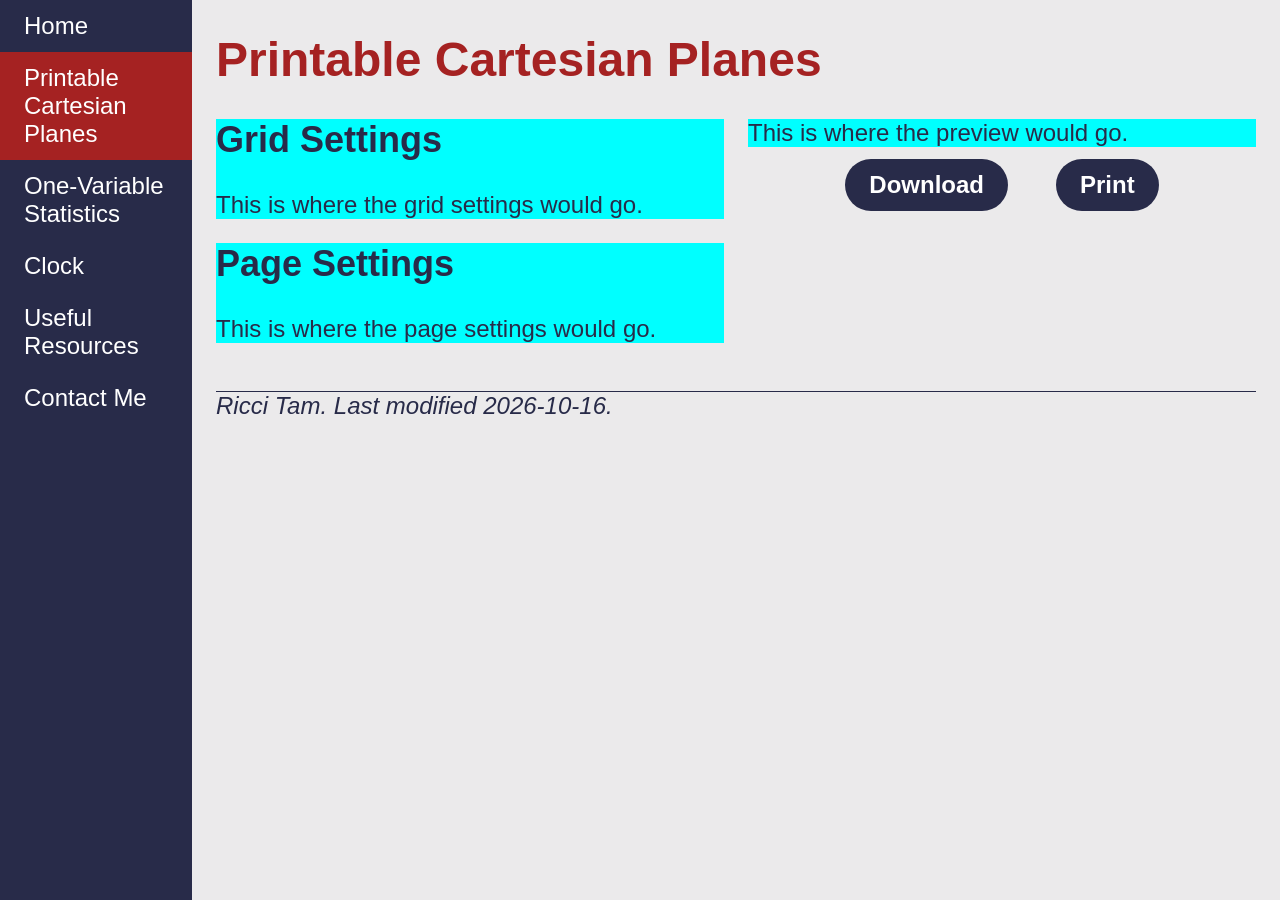
==== 2.0-printable-cartesian-planes.html @ de1e3468 "Add files via upload" ====
<!DOCTYPE html PUBLIC "-//W3C//DTD XHTML 1.1//EN" "http://www.w3.org/TR/xhtml11/DTD/xhtml11.dtd">

<html xmlns="http://www.w3.org/1999/xhtml">

<head>
<link rel="stylesheet" type="text/css" href="style-sheets/main-style.css" />
<link rel="stylesheet" type="text/css" href="style-sheets/2.0-printable-cartesian-planes-style.css" />
<meta charset="UTF-8" />
<meta name="viewport" content="width=device-width, initial-scale=1.0" />
<title>Printable Cartesian Planes</title>
</head>

<body>

<div id="navbar" class="navbar">
  <ul>
    <li><a href="index.html">Home</a></li>
    <!-- <li><a href="1.0 - Grapher.html">Grapher</a></li> -->
    <li><a class="active" href="2.0-printable-cartesian-planes.html">Printable Cartesian Planes</a></li>
    <li><a href="3.0-one-variable-statistics.html">One-Variable Statistics</a></li>
    <li><a href="4.0-clock.html">Clock</a></li>
    <!-- <li><a href="5.0 - VecAddCalc.html">Vector Addition Calculator</a></li> -->
    <li><a href="6.0-useful-resources.html">Useful Resources</a></li>
    <li><a href="7.0-contact-me.html">Contact Me</a></li>
  </ul>
</div>

<div id="content" class="content">
  <header><h1>Printable Cartesian Planes</h1></header>
  <div class="container-printable-cartesian-plane">
    <div class="settings-menus">
      <div id="grid-settings" class="js-element">
        <h2>Grid Settings</h2>
        This is where the grid settings would go.
      </div>
      <div id="page-settings" class="js-element">
        <h2>Page Settings</h2>
        This is where the page settings would go.
      </div>
    </div>
    <div class="preview">
      <div class="preview-window js-element">
        This is where the preview would go.
      </div>
      <div class="btn-cluster">
        <button class="download">Download</button>
        <button class="print">Print</button>
      </div>
    </div>
  </div>
  <footer>Ricci Tam. Last modified 2026-10-16.</footer>
</div>

</body>

</html>
---- style-sheets/main-style.css ----
:root {
  --navbar-width: 15vw;
  --main-colour: rgb(40 43 73);
  --hover-colour: rgb(78 78 146);
  --accent-colour: rgb(165 34 34);
  --hover-accent-colour: rgb(194, 46, 46);
  --background-colour: rgb(235 234 235);
  --white-colour: white;
}

.js-element {
  background-color: aqua;
}

html {
  background-color: var(--background-colour);
  color: var(--main-colour);
  font-size: 150%;
}

body {
  margin: 0;
  padding: 0;
  font-family: Verdana, Arial, sans-serif;
}

button, input, select, textarea {
  font-family: inherit;
  font-size: inherit;
  font-weight: inherit;
  line-height: inherit;
}

.content {
  margin-left: var(--navbar-width);
  padding: 0 1rem;
}

h1 {color: var(--accent-colour);}

footer {
  border-top: 1px solid var(--main-colour);
  font-style: italic;
  margin-top: 2rem;
}

/* Common elements */
/* Style for pill-shaped button adapted from https://www.w3schools.com/css/css3_buttons.asp */
button {
  background: var(--main-colour);
  color: var(--white-colour);
  border: none;
  margin: 0.5rem;
  padding: 0.5rem 1rem;
  border-radius: 999px;
  font-weight: 600;
  cursor: pointer;
  text-decoration: none;
  text-align: center;
  &:hover {background: var(--hover-colour);}
}

textarea,
input {
  padding: 0.5rem;
  border: 1px solid var(--main-colour);
  border-radius: 4px;
  &:focus {
    outline: none;
    box-shadow: 0 0 4px var(--hover-colour);
  }
}

a:link,
a:visited {
  color:var(--main-colour);
  &:hover {color: var(--hover-colour);}
}

/* Style for Navigation Bar adapted from https://www.w3schools.com/howto/howto_js_sidenav.asp */
#navbar {
  position: fixed;
  top: 0;
  & ul {
    list-style-type: none;
    margin: 0;
    padding: 0;
    width: var(--navbar-width);
    background-color: var(--main-colour);
    position: fixed;
    top: 0;
    left: 0;
    overflow: auto;
    height: 100vh;
  }
  & a {
    display: block;
    color: var(--white-colour);
    padding: 0.5rem 1rem;
    text-decoration: none;
  }
  & a.active {background-color: var(--accent-colour);}
  & a:hover:not(.active) {background-color: var(--hover-colour);}
}

/* navbar for small screens adapted from https://www.w3schools.com/howto/howto_js_sidenav.asp */
@media screen and (max-width: 1000px) {
  #navbar {
    position: relative;
    & ul {
      width: 100vw;
      height: auto;
      position: relative;
    }
    & a {
      text-align: center;
      float: none;
      padding: 1rem;
    }
  }

  #content {
    margin-left: 0;
  }
}
---- style-sheets/2.0-printable-cartesian-planes-style.css ----
.container-printable-cartesian-plane {
  display: grid;
  grid-template-columns: repeat(2, 1fr);
  gap: 1rem;
}

.settings-menus{
  grid-column: 1;
  display: grid;
  row-gap: 1rem;
}
.preview {grid-column: 2;}

.settings-menus h2 {margin-top:0;}

.btn-cluster {
  display: flex;
  gap: 1rem;
  flex-wrap: wrap;
  justify-content: center;
}

@media screen and (max-width: 700px) {
  .container-printable-cartesian-plane {
    display: flex;
    flex-direction: column;
  }
  .preview {order: 1;}
  .btn-cluster {order: 2;}
  .settings-menus {order: 3;}
}
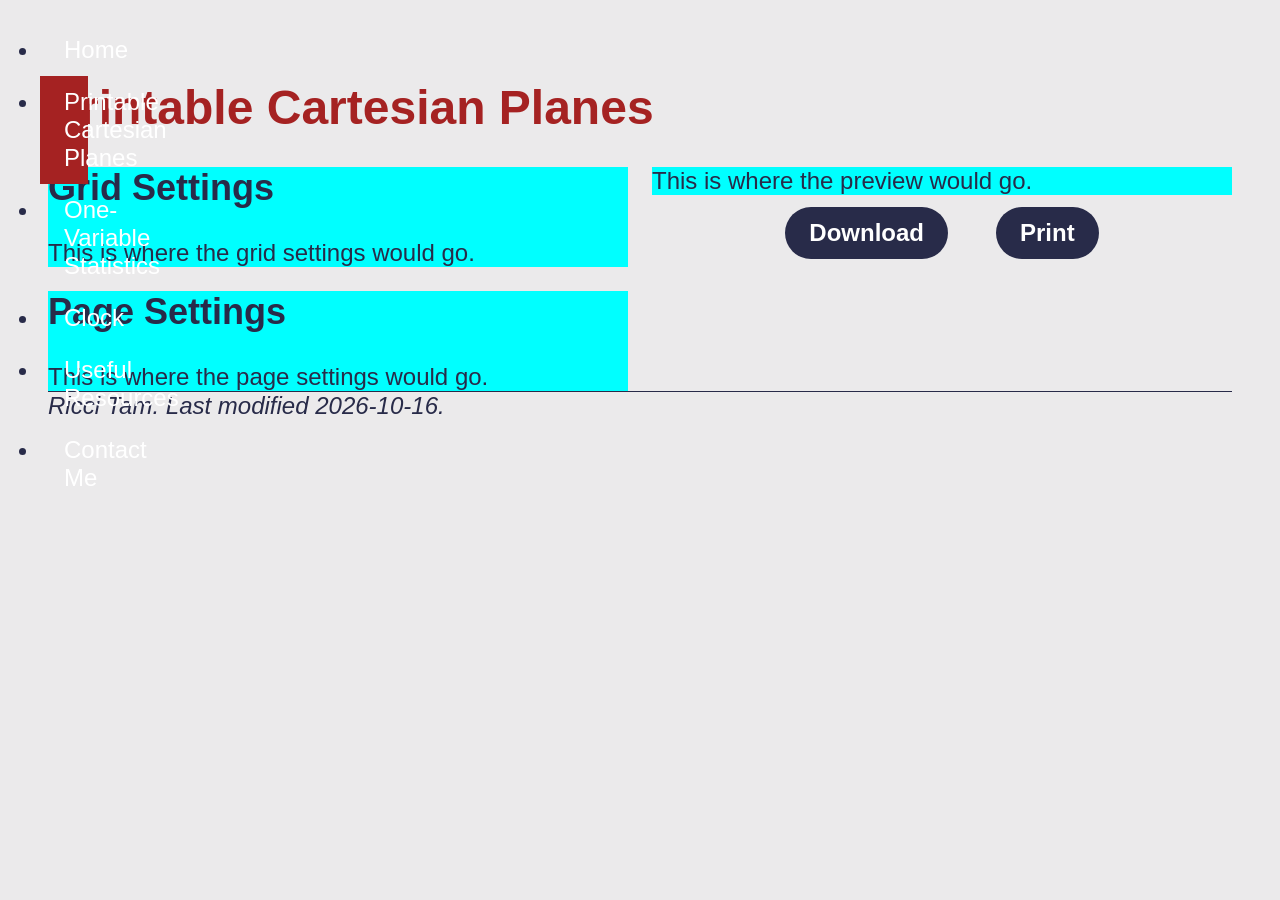
==== commit 2c67c25c: "school to home" ====
--- a/2.0-printable-cartesian-planes.html
+++ b/2.0-printable-cartesian-planes.html
@@ -12,7 +12,7 @@
 
 <body>
 
-<div id="navbar" class="navbar">
+<nav id="navbar" class="navbar collapsed">
   <ul>
     <li><a href="index.html">Home</a></li>
     <!-- <li><a href="1.0 - Grapher.html">Grapher</a></li> -->
@@ -23,7 +23,7 @@
     <li><a href="6.0-useful-resources.html">Useful Resources</a></li>
     <li><a href="7.0-contact-me.html">Contact Me</a></li>
   </ul>
-</div>
+</nav>
 
 <div id="content" class="content">
   <header><h1>Printable Cartesian Planes</h1></header>
--- a/style-sheets/main-style.css
+++ b/style-sheets/main-style.css
@@ -1,5 +1,5 @@
 :root {
-  --navbar-width: 15vw;
+  --navbar-width: 30vw;
   --main-colour: rgb(40 43 73);
   --hover-colour: rgb(78 78 146);
   --accent-colour: rgb(165 34 34);
@@ -25,15 +25,12 @@
 }
 
 button, input, select, textarea {
-  font-family: inherit;
-  font-size: inherit;
-  font-weight: inherit;
-  line-height: inherit;
+  font: inherit;
+  color: inherit;
 }
 
 .content {
-  margin-left: var(--navbar-width);
-  padding: 0 1rem;
+  padding: 2rem;
 }
 
 h1 {color: var(--accent-colour);}
@@ -41,11 +38,12 @@
 footer {
   border-top: 1px solid var(--main-colour);
   font-style: italic;
-  margin-top: 2rem;
+  margin-top: 0 1rem;
 }
 
 /* Common elements */
 /* Style for pill-shaped button adapted from https://www.w3schools.com/css/css3_buttons.asp */
+#home-button,
 button {
   background: var(--main-colour);
   color: var(--white-colour);
@@ -79,19 +77,19 @@
 
 /* Style for Navigation Bar adapted from https://www.w3schools.com/howto/howto_js_sidenav.asp */
 #navbar {
+  height: 100%;
+  width: var(--navbar-width);
   position: fixed;
+  z-index: 2;
   top: 0;
-  & ul {
-    list-style-type: none;
-    margin: 0;
+  left: 0;
+  background-color: var(--main-colour);
+  transition: 0.3s;
+
+  & .nav-content {
+    margin-top: 3rem;
     padding: 0;
-    width: var(--navbar-width);
-    background-color: var(--main-colour);
-    position: fixed;
-    top: 0;
-    left: 0;
-    overflow: auto;
-    height: 100vh;
+    overflow: hidden;
   }
   & a {
     display: block;
@@ -101,6 +99,9 @@
   }
   & a.active {background-color: var(--accent-colour);}
   & a:hover:not(.active) {background-color: var(--hover-colour);}
+  &.collapsed {
+    width: 0;
+  }
 }
 
 /* navbar for small screens adapted from https://www.w3schools.com/howto/howto_js_sidenav.asp */
@@ -122,4 +123,18 @@
   #content {
     margin-left: 0;
   }
-}+}
+
+
+.unbulleted li {list-style-type: none;}
+
+.nav-btn-cluster {
+  display: flex;
+  top: 0;
+  left: 0;
+  width: 100%;
+  background-color: aqua;
+  background-color: rgb(0 0 0 / 0);
+  & * {z-index: 3;}
+}
+
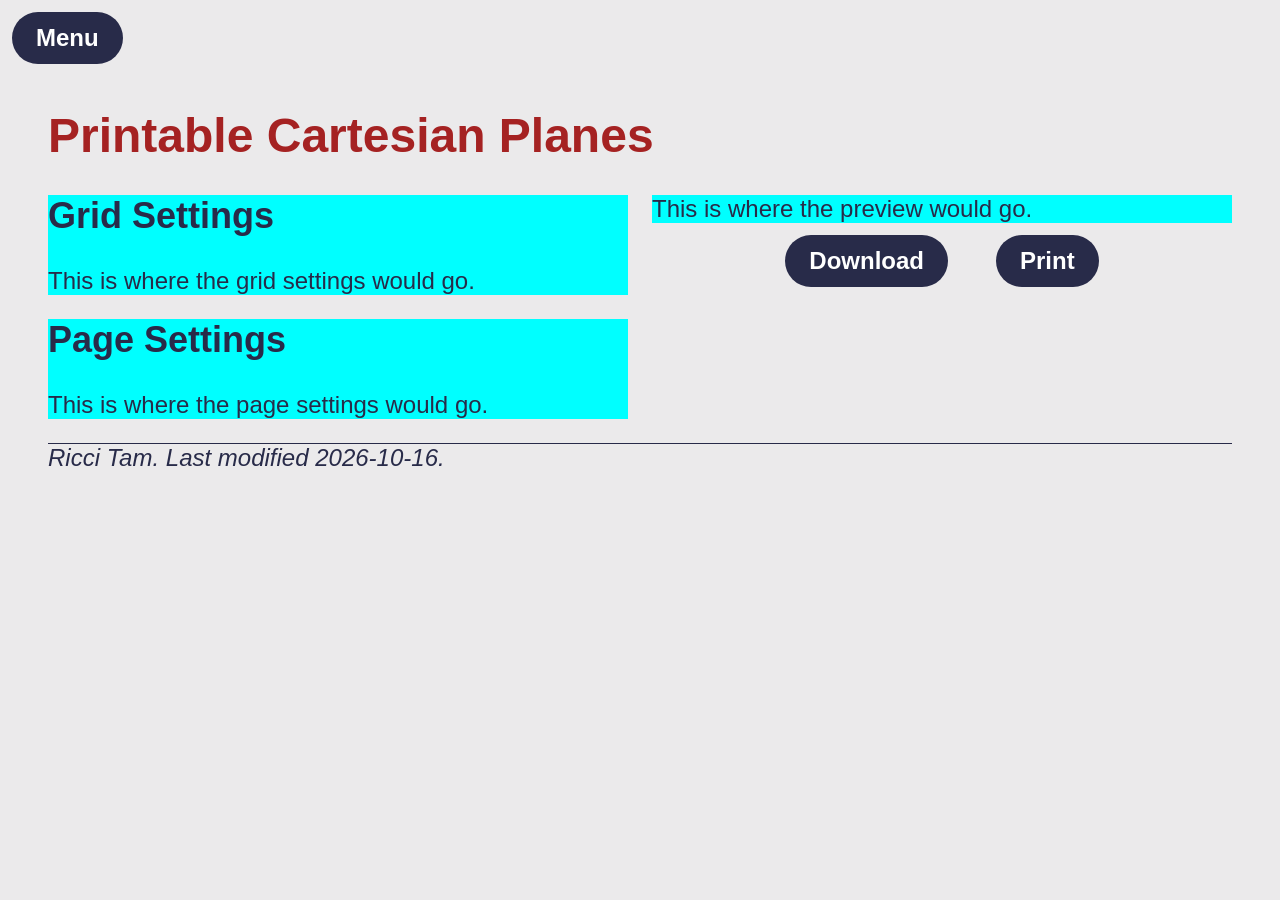
==== commit 86e93d1c: "nightly - working hamburger" ====
--- a/2.0-printable-cartesian-planes.html
+++ b/2.0-printable-cartesian-planes.html
@@ -12,8 +12,14 @@
 
 <body>
 
+<div id="nav-btn-cluster" class="nav-btn-cluster">
+  <button id="navbar-button">Menu</button>
+</div>
+
+<div id="overlay" class="overlay collapsed"></div>
+
 <nav id="navbar" class="navbar collapsed">
-  <ul>
+  <ul class="nav-list">
     <li><a href="index.html">Home</a></li>
     <!-- <li><a href="1.0 - Grapher.html">Grapher</a></li> -->
     <li><a class="active" href="2.0-printable-cartesian-planes.html">Printable Cartesian Planes</a></li>
@@ -51,6 +57,8 @@
   <footer>Ricci Tam. Last modified 2026-10-16.</footer>
 </div>
 
+<script type="text/javascript" src="javascript/hamburger-menu.js"></script>
+
 </body>
 
 </html>
--- a/style-sheets/main-style.css
+++ b/style-sheets/main-style.css
@@ -30,7 +30,7 @@
 }
 
 .content {
-  padding: 2rem;
+  padding: 0 2rem;
 }
 
 h1 {color: var(--accent-colour);}
@@ -38,12 +38,11 @@
 footer {
   border-top: 1px solid var(--main-colour);
   font-style: italic;
-  margin-top: 0 1rem;
+  margin-top: 1rem;
 }
 
 /* Common elements */
 /* Style for pill-shaped button adapted from https://www.w3schools.com/css/css3_buttons.asp */
-#home-button,
 button {
   background: var(--main-colour);
   color: var(--white-colour);
@@ -84,9 +83,10 @@
   top: 0;
   left: 0;
   background-color: var(--main-colour);
-  transition: 0.3s;
+  transform: translateX(0);
+  transition: transform 0.3s;
 
-  & .nav-content {
+  & .nav-list {
     margin-top: 3rem;
     padding: 0;
     overflow: hidden;
@@ -100,9 +100,28 @@
   & a.active {background-color: var(--accent-colour);}
   & a:hover:not(.active) {background-color: var(--hover-colour);}
   &.collapsed {
-    width: 0;
+    transform: translateX(-100%);
+    transition: transform 0.3s;
   }
 }
+
+#overlay{
+  background-color: rgb(0 0 0 / 0.6);
+  height: 100%;
+  width: 100%; 
+  position: fixed;
+  z-index: 1;
+  top: 0;
+  left: 0;
+  display: block;
+  &.collapsed {
+    display: none;
+  }
+}
+
+
+
+
 
 /* navbar for small screens adapted from https://www.w3schools.com/howto/howto_js_sidenav.asp */
 @media screen and (max-width: 1000px) {
@@ -126,7 +145,7 @@
 }
 
 
-.unbulleted li {list-style-type: none;}
+li {list-style-type: none;}
 
 .nav-btn-cluster {
   display: flex;
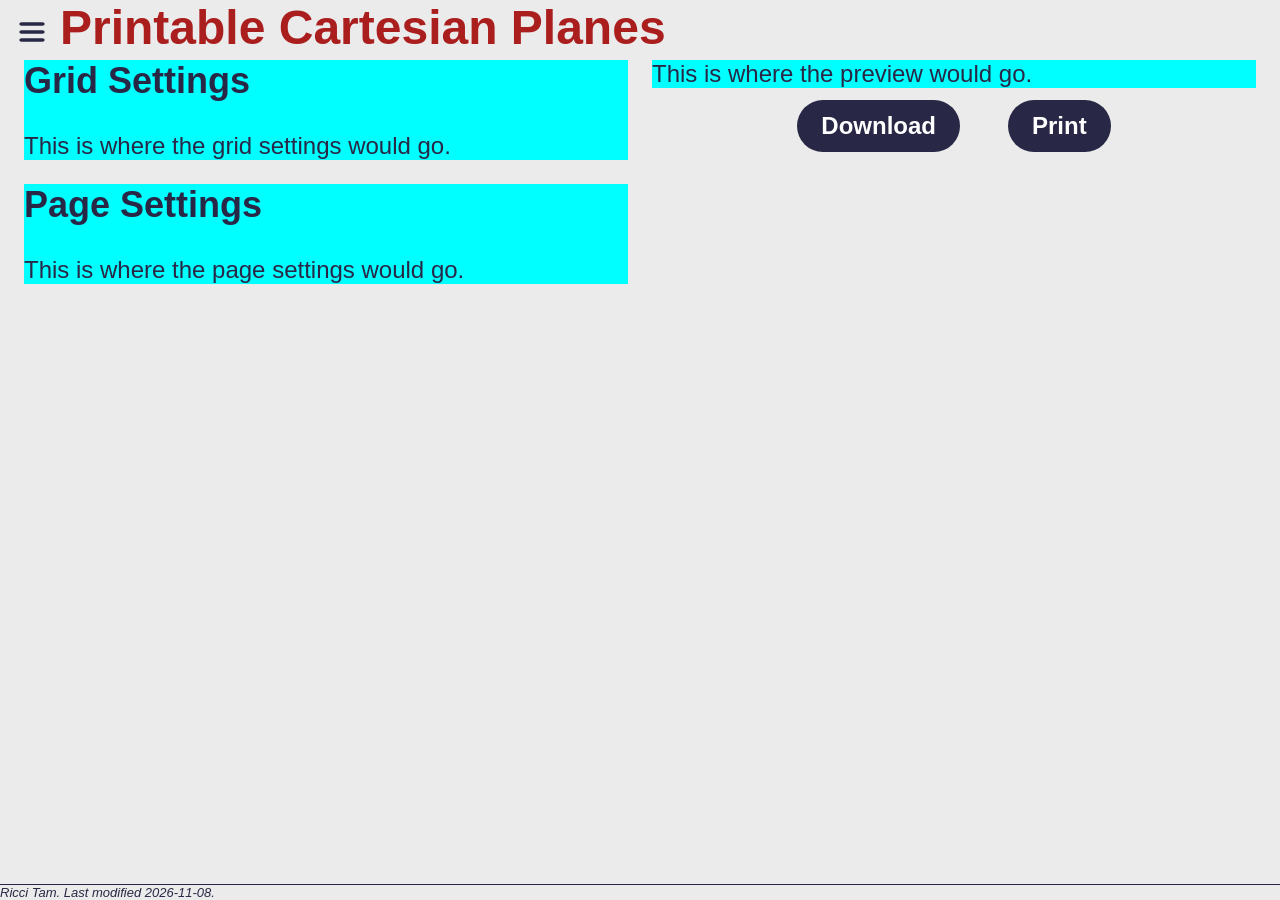
==== commit 5a6a81e2: "All but annotations" ====
--- a/2.0-printable-cartesian-planes.html
+++ b/2.0-printable-cartesian-planes.html
@@ -11,11 +11,6 @@
 </head>
 
 <body>
-
-<div id="nav-btn-cluster" class="nav-btn-cluster">
-  <button id="navbar-button">Menu</button>
-</div>
-
 <div id="overlay" class="overlay collapsed"></div>
 
 <nav id="navbar" class="navbar collapsed">
@@ -24,15 +19,19 @@
     <!-- <li><a href="1.0 - Grapher.html">Grapher</a></li> -->
     <li><a class="active" href="2.0-printable-cartesian-planes.html">Printable Cartesian Planes</a></li>
     <li><a href="3.0-one-variable-statistics.html">One-Variable Statistics</a></li>
-    <li><a href="4.0-clock.html">Clock</a></li>
+    <li><a href="4.0-clock.html">Timing Tools</a></li>
     <!-- <li><a href="5.0 - VecAddCalc.html">Vector Addition Calculator</a></li> -->
     <li><a href="6.0-useful-resources.html">Useful Resources</a></li>
     <li><a href="7.0-contact-me.html">Contact Me</a></li>
   </ul>
 </nav>
 
-<div id="content" class="content">
-  <header><h1>Printable Cartesian Planes</h1></header>
+<header>
+  <img id="navbar-button" src="assets/menu-button.svg" aria-label="Open Menu" height="40">
+  <h1 id="banner-title">Printable Cartesian Planes</h1>
+</header>
+
+<main id="content" class="content">
   <div class="container-printable-cartesian-plane">
     <div class="settings-menus">
       <div id="grid-settings" class="js-element">
@@ -54,8 +53,9 @@
       </div>
     </div>
   </div>
-  <footer>Ricci Tam. Last modified 2026-10-16.</footer>
-</div>
+</main >
+
+<footer>Ricci Tam. Last modified 2026-11-08.</footer>
 
 <script type="text/javascript" src="javascript/hamburger-menu.js"></script>
 
--- a/style-sheets/main-style.css
+++ b/style-sheets/main-style.css
@@ -1,16 +1,13 @@
 :root {
-  --navbar-width: 30vw;
-  --main-colour: rgb(40 43 73);
-  --hover-colour: rgb(78 78 146);
-  --accent-colour: rgb(165 34 34);
-  --hover-accent-colour: rgb(194, 46, 46);
-  --background-colour: rgb(235 234 235);
+  --main-colour: rgb(40 40 70);
+  --hover-colour: rgb(80 80 150);
+  --accent-colour: rgb(170 30 30);
+  --hover-accent-colour: rgb(200, 50, 50);
+  --background-colour: rgb(235 235 235);
   --white-colour: white;
 }
 
-.js-element {
-  background-color: aqua;
-}
+.js-element {background-color: aqua;}
 
 html {
   background-color: var(--background-colour);
@@ -22,6 +19,39 @@
   margin: 0;
   padding: 0;
   font-family: Verdana, Arial, sans-serif;
+  display: flex;
+  flex-direction: column;
+  height: 100vh;
+}
+
+header {min-height: 2.5rem;}
+
+#navbar-button {
+  position: fixed;
+  top: 0.5rem;
+  left: 0.5rem;
+  z-index: 3;
+  &:hover {transform: scale(1.1);}
+}
+
+h1 {
+  color: var(--accent-colour);
+  margin: 0 0 0 60px;
+  white-space: nowrap; /*https://www.w3schools.com/cssref/css3_pr_text-overflow.php*/
+  overflow: hidden;
+  text-overflow: ellipsis;
+}
+
+main{
+  overflow: auto;
+  flex-grow: 1;
+  padding: 0 1rem;
+}
+
+footer {
+  border-top: 1px solid var(--main-colour);
+  font-style: italic;
+  font-size: small;
 }
 
 button, input, select, textarea {
@@ -29,19 +59,8 @@
   color: inherit;
 }
 
-.content {
-  padding: 0 2rem;
-}
+li {list-style-type: none;}
 
-h1 {color: var(--accent-colour);}
-
-footer {
-  border-top: 1px solid var(--main-colour);
-  font-style: italic;
-  margin-top: 1rem;
-}
-
-/* Common elements */
 /* Style for pill-shaped button adapted from https://www.w3schools.com/css/css3_buttons.asp */
 button {
   background: var(--main-colour);
@@ -77,7 +96,7 @@
 /* Style for Navigation Bar adapted from https://www.w3schools.com/howto/howto_js_sidenav.asp */
 #navbar {
   height: 100%;
-  width: var(--navbar-width);
+  width: fit-content;
   position: fixed;
   z-index: 2;
   top: 0;
@@ -85,7 +104,10 @@
   background-color: var(--main-colour);
   transform: translateX(0);
   transition: transform 0.3s;
-
+  &.collapsed {
+    transform: translateX(-100%);
+    transition: transform 0.3s;
+  }
   & .nav-list {
     margin-top: 3rem;
     padding: 0;
@@ -99,13 +121,9 @@
   }
   & a.active {background-color: var(--accent-colour);}
   & a:hover:not(.active) {background-color: var(--hover-colour);}
-  &.collapsed {
-    transform: translateX(-100%);
-    transition: transform 0.3s;
-  }
 }
 
-#overlay{
+#overlay {
   background-color: rgb(0 0 0 / 0.6);
   height: 100%;
   width: 100%; 
@@ -113,47 +131,14 @@
   z-index: 1;
   top: 0;
   left: 0;
-  display: block;
   &.collapsed {
     display: none;
   }
 }
 
-
-
-
-
-/* navbar for small screens adapted from https://www.w3schools.com/howto/howto_js_sidenav.asp */
-@media screen and (max-width: 1000px) {
+@media screen and (max-width: 700px) {
   #navbar {
-    position: relative;
-    & ul {
-      width: 100vw;
-      height: auto;
-      position: relative;
-    }
-    & a {
-      text-align: center;
-      float: none;
-      padding: 1rem;
-    }
+    width: 100%;
+    text-align: center;
   }
-
-  #content {
-    margin-left: 0;
-  }
-}
-
-
-li {list-style-type: none;}
-
-.nav-btn-cluster {
-  display: flex;
-  top: 0;
-  left: 0;
-  width: 100%;
-  background-color: aqua;
-  background-color: rgb(0 0 0 / 0);
-  & * {z-index: 3;}
-}
-
+}
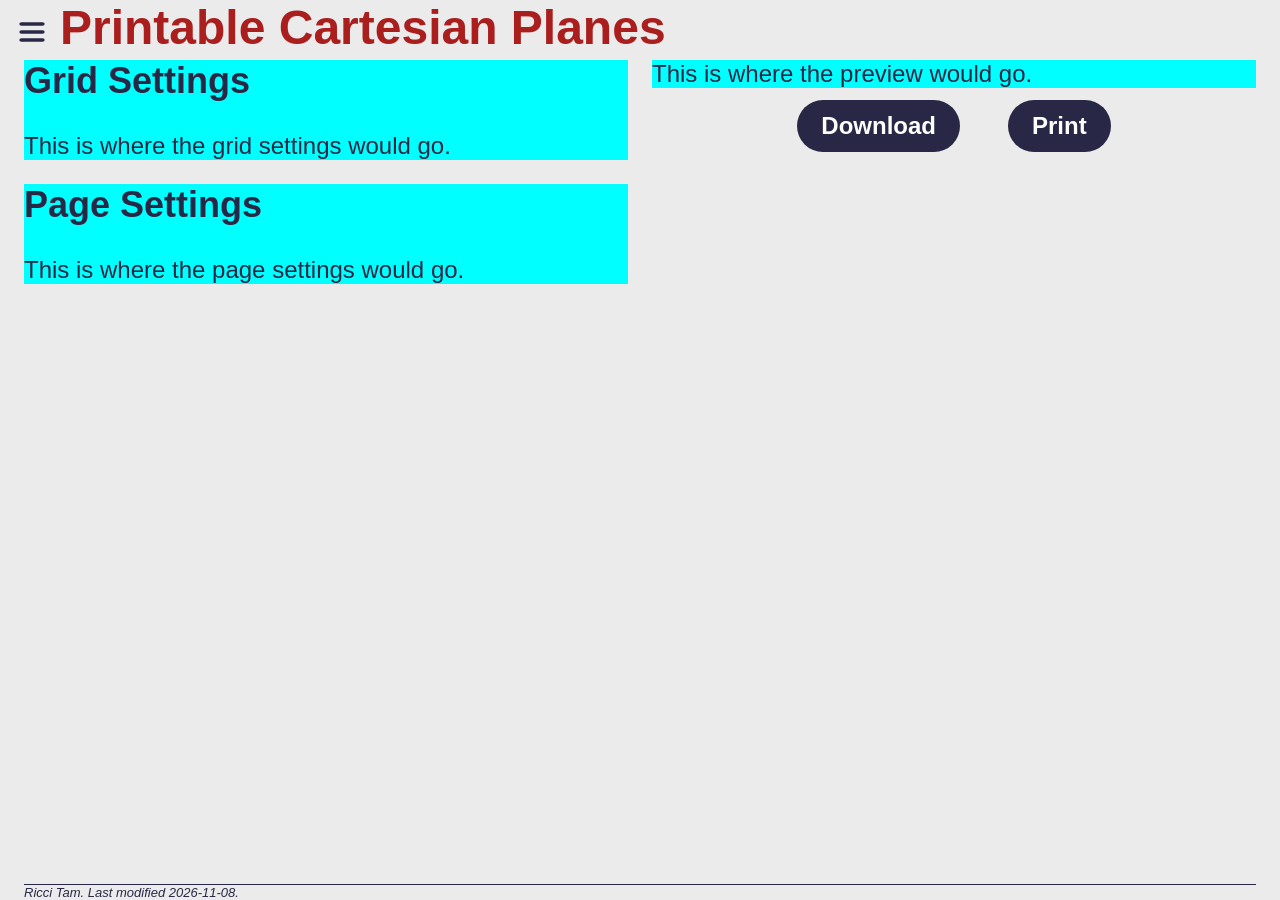
==== commit 989cff74: "scrolling fix aria-expanded added" ====
--- a/2.0-printable-cartesian-planes.html
+++ b/2.0-printable-cartesian-planes.html
@@ -13,8 +13,8 @@
 <body>
 <div id="overlay" class="overlay collapsed"></div>
 
-<nav id="navbar" class="navbar collapsed">
-  <ul class="nav-list">
+<nav id="navbar" class="navbar collapsed" aria-label="Navigation Menu">
+  <ul class="nav-list" aria-labelledby="navbar">
     <li><a href="index.html">Home</a></li>
     <!-- <li><a href="1.0 - Grapher.html">Grapher</a></li> -->
     <li><a class="active" href="2.0-printable-cartesian-planes.html">Printable Cartesian Planes</a></li>
@@ -27,35 +27,39 @@
 </nav>
 
 <header>
-  <img id="navbar-button" src="assets/menu-button.svg" aria-label="Open Menu" height="40">
+  <button id="navbar-button" aria-controls="navbar" aria-expanded="false" aria-label="Menu">
+    <img id="navbar-button-image" src="assets/menu-button.svg" alt=""  height="40">
+  </button>
   <h1 id="banner-title">Printable Cartesian Planes</h1>
 </header>
 
-<main id="content" class="content">
-  <div class="container-printable-cartesian-plane">
-    <div class="settings-menus">
-      <div id="grid-settings" class="js-element">
-        <h2>Grid Settings</h2>
-        This is where the grid settings would go.
+<div class="scrolling-container">
+  <main id="content" class="content">
+    <div class="container-printable-cartesian-plane">
+      <div class="settings-menus">
+        <div id="grid-settings" class="js-element">
+          <h2>Grid Settings</h2>
+          This is where the grid settings would go.
+        </div>
+        <div id="page-settings" class="js-element">
+          <h2>Page Settings</h2>
+          This is where the page settings would go.
+        </div>
       </div>
-      <div id="page-settings" class="js-element">
-        <h2>Page Settings</h2>
-        This is where the page settings would go.
+      <div class="preview">
+        <div class="preview-window js-element">
+          This is where the preview would go.
+        </div>
+        <div class="btn-cluster">
+          <button class="download" aria-label="Download">Download</button>
+          <button class="print" aria-label="Print">Print</button>
+        </div>
       </div>
     </div>
-    <div class="preview">
-      <div class="preview-window js-element">
-        This is where the preview would go.
-      </div>
-      <div class="btn-cluster">
-        <button class="download">Download</button>
-        <button class="print">Print</button>
-      </div>
-    </div>
-  </div>
-</main >
+  </main >
 
-<footer>Ricci Tam. Last modified 2026-11-08.</footer>
+  <footer>Ricci Tam. Last modified 2026-11-08.</footer>
+</div>
 
 <script type="text/javascript" src="javascript/hamburger-menu.js"></script>
 
--- a/style-sheets/main-style.css
+++ b/style-sheets/main-style.css
@@ -21,7 +21,7 @@
   font-family: Verdana, Arial, sans-serif;
   display: flex;
   flex-direction: column;
-  height: 100vh;
+  height: 100dvh;
 }
 
 header {min-height: 2.5rem;}
@@ -31,6 +31,13 @@
   top: 0.5rem;
   left: 0.5rem;
   z-index: 3;
+  padding: 0;
+  margin: 0;
+  border-width: 0;
+  background-color: transparent;
+}
+
+#navbar-button-image {
   &:hover {transform: scale(1.1);}
 }
 
@@ -42,16 +49,23 @@
   text-overflow: ellipsis;
 }
 
-main{
+.scrolling-container {
   overflow: auto;
   flex-grow: 1;
   padding: 0 1rem;
+  display: flex;
+  flex-direction: column;
+}
+
+main {
+  flex-grow: 1;
 }
 
 footer {
   border-top: 1px solid var(--main-colour);
   font-style: italic;
   font-size: small;
+  margin-top: 0.25rem;
 }
 
 button, input, select, textarea {
@@ -62,7 +76,7 @@
 li {list-style-type: none;}
 
 /* Style for pill-shaped button adapted from https://www.w3schools.com/css/css3_buttons.asp */
-button {
+button:not(#navbar-button) {
   background: var(--main-colour);
   color: var(--white-colour);
   border: none;
@@ -104,6 +118,7 @@
   background-color: var(--main-colour);
   transform: translateX(0);
   transition: transform 0.3s;
+  overflow-y: auto;
   &.collapsed {
     transform: translateX(-100%);
     transition: transform 0.3s;
@@ -136,7 +151,7 @@
   }
 }
 
-@media screen and (max-width: 700px) {
+@media screen and (max-width: 480px) {
   #navbar {
     width: 100%;
     text-align: center;
